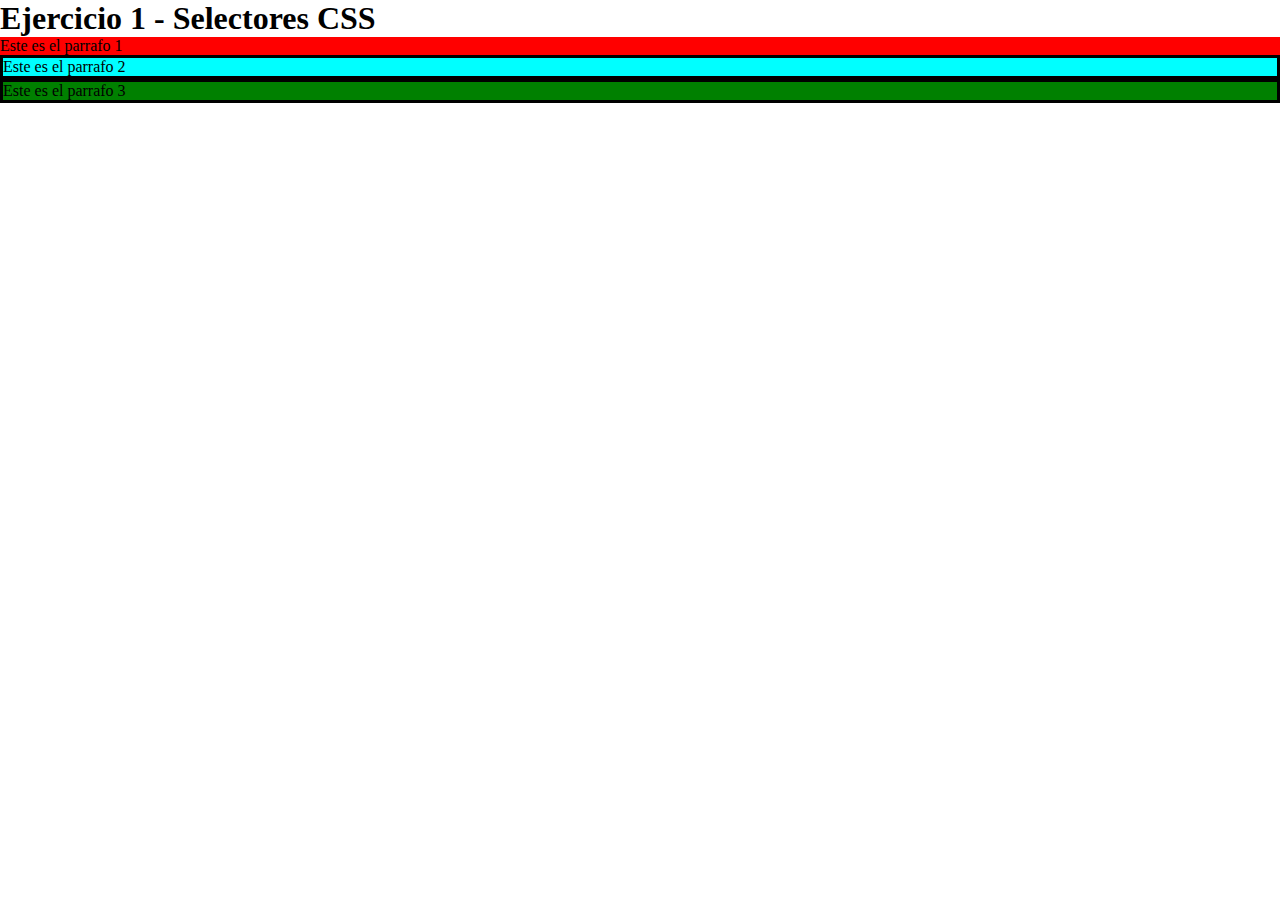
==== src/Ejercicio-01/index.html @ 97188cf0 "Añadir ejercicio 1" ====
<!DOCTYPE html>
<html lang="en">
<head>
    <meta charset="UTF-8">
    <meta name="viewport" content="width=device-width, initial-scale=1.0">
    <title>Document</title>
    <link rel="stylesheet" type="text/css" href="styles.css"
</head>
<body>
    <h1>
        Ejercicio 1 - Selectores CSS</h1>
    <main>
        <p> Este es el parrafo 1</p>
        <p class="destacado">Este es el parrafo 2</p>
        <p id="parrafo-grande" class="destacado">Este es el parrafo 3</p>
    </main>
</body>
</html>
---- src/Ejercicio-01/styles.css ----
* {
    margin: 0;
    padding: 0;
    box-sizing: border-box;
}

p {
    background-color: red;
}
    .destacado {
        border: 3px solid black;
        background-color: aqua;
    }

    #parrafo-grande {
        font-size: 2 rem;
        background-color:green;

    }
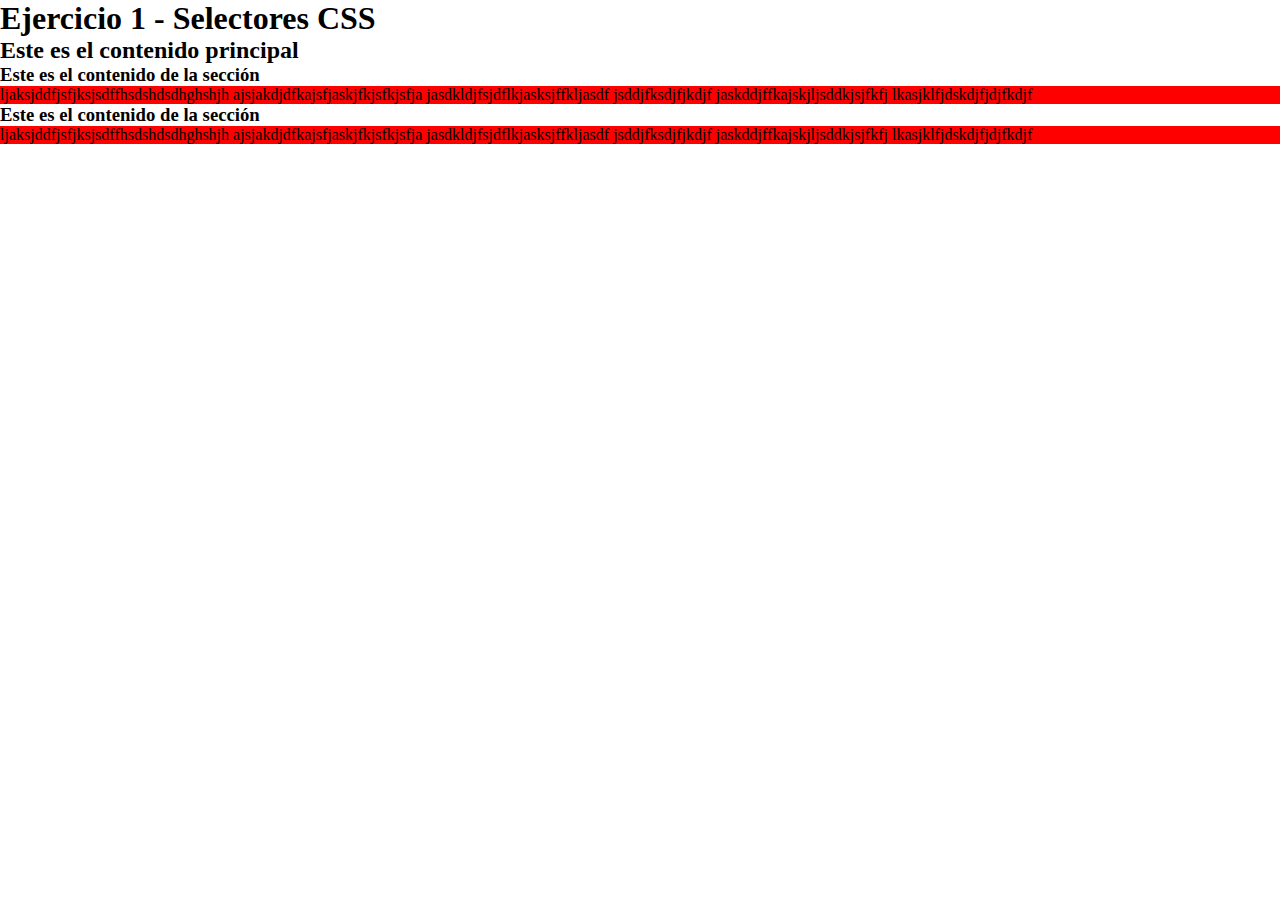
==== commit e26b9b5b: "index.html ejer 2" ====
--- a/src/Ejercicio-01/index.html
+++ b/src/Ejercicio-01/index.html
@@ -1,18 +1,41 @@
 <!DOCTYPE html>
 <html lang="en">
-<head>
-    <meta charset="UTF-8">
-    <meta name="viewport" content="width=device-width, initial-scale=1.0">
-    <title>Document</title>
-    <link rel="stylesheet" type="text/css" href="styles.css"
-</head>
-<body>
-    <h1>
-        Ejercicio 1 - Selectores CSS</h1>
-    <main>
-        <p> Este es el parrafo 1</p>
-        <p class="destacado">Este es el parrafo 2</p>
-        <p id="parrafo-grande" class="destacado">Este es el parrafo 3</p>
-    </main>
-</body>
+    <head>
+        <meta charset="UTF-8">
+        <meta name="viewport" content="width=device-width, initial-scale=1.0">
+        <title>Document</title>
+        <link rel="stylesheet" type="text/css" href="styles.css"/>
+    </head>
+    <body>
+        <header>
+            <h1>Ejercicio 1 - Selectores CSS</h1>
+        </header>        
+        <h2>Este es el contenido principal</h2>
+        <main>
+            <section>
+                <h3>Este es el contenido de la sección</h3>
+                <p>
+                    ljaksjddfjsfjksjsdffhsdshdsdhghshjh
+                    ajsjakdjdfkajsfjaskjfkjsfkjsfja
+                    jasdkldjfsjdflkjasksjffkljasdf
+                    jsddjfksdjfjkdjf
+                    jaskddjffkajskjljsddkjsjfkfj
+                    lkasjklfjdskdjfjdjfkdjf
+                </p>
+            </section>
+            <section>
+                <h3>Este es el contenido de la sección</h3>
+                <p>
+                    ljaksjddfjsfjksjsdffhsdshdsdhghshjh
+                    ajsjakdjdfkajsfjaskjfkjsfkjsfja
+                    jasdkldjfsjdflkjasksjffkljasdf
+                    jsddjfksdjfjkdjf
+                    jaskddjffkajskjljsddkjsjfkfj
+                    lkasjklfjdskdjfjdjfkdjf                   
+        
+                </p>
+
+            </section>
+        </main>
+    </body>
 </html>